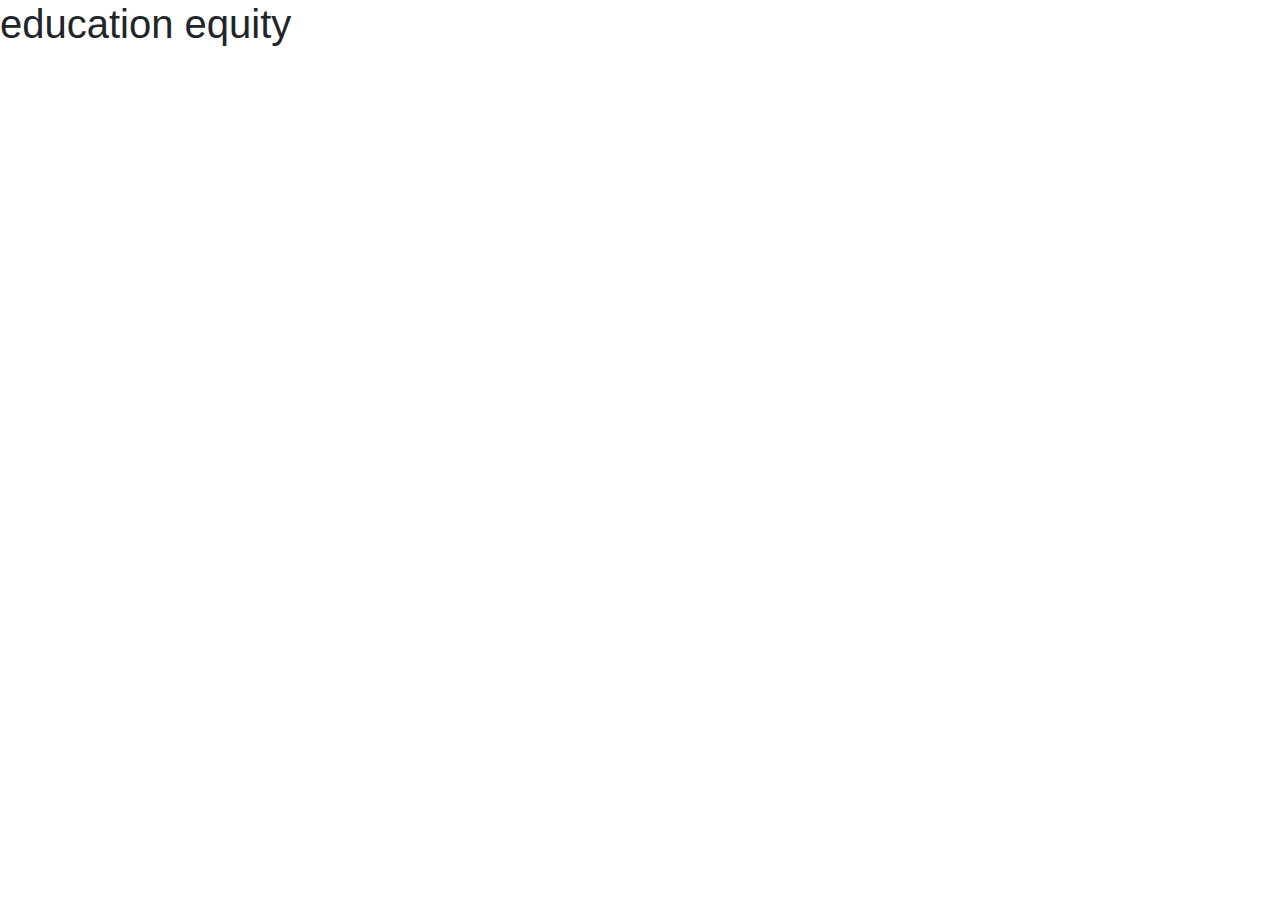
==== viz/index.html @ 1a05cf8d "updating viz files" ====
<!DOCTYPE html>
<html lang="">
    
<head>
    <meta charset="utf-8">
    <meta name="viewport" content="width=device-width, initial-scale=1, shrink-to-fit=yes">
    <title> Education Equity </title>
<!--    <link rel="icon" href="../assets/pics/eclogo.png">-->
    <script src="https://d3js.org/d3.v5.min.js"></script>

    <!-- Bootstrap CSS -->
    <link rel="stylesheet" href="https://stackpath.bootstrapcdn.com/bootstrap/4.4.1/css/bootstrap.min.css" integrity="sha384-Vkoo8x4CGsO3+Hhxv8T/Q5PaXtkKtu6ug5TOeNV6gBiFeWPGFN9MuhOf23Q9Ifjh" crossorigin="anonymous">
        <link rel="stylesheet" href="https://use.fontawesome.com/releases/v5.7.0/css/all.css" integrity="sha384-lZN37f5QGtY3VHgisS14W3ExzMWZxybE1SJSEsQp9S+oqd12jhcu+A56Ebc1zFSJ" crossorigin="anonymous">

    <!-- My CSS -->
    <link rel="stylesheet" href="../assets/css/main.css">
</head>
    
    
<body>
    
<header>
    <h1>education equity</h1>
</header>
    
 <main>
    <div id = "graph-container" class = "container-fluid row"> </div>
</main>  
    
    <script src="assets/js/gap_chart.js"></script>
</body>
</html>
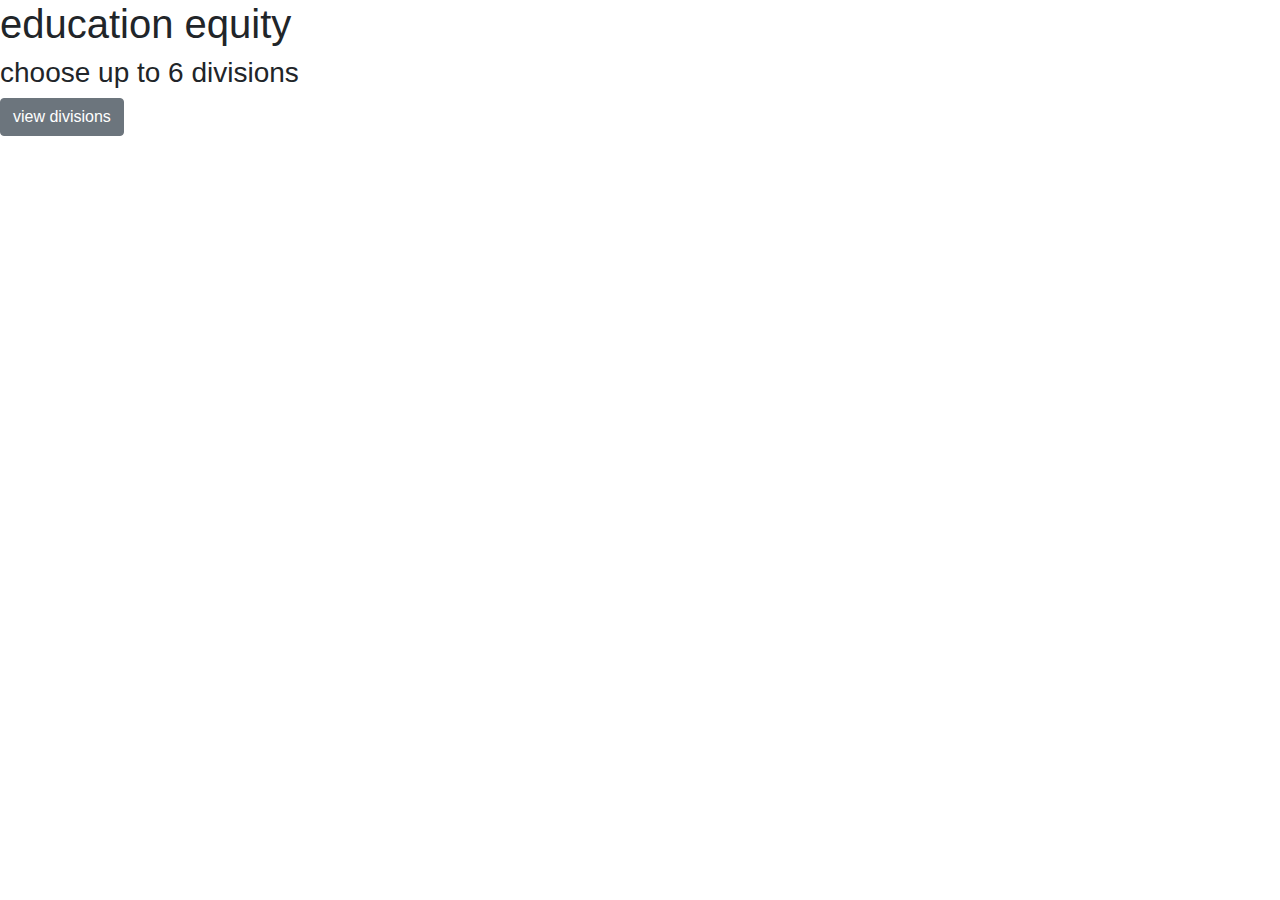
==== commit 19e8904f: "update swapping interface" ====
--- a/viz/index.html
+++ b/viz/index.html
@@ -7,6 +7,8 @@
     <title> Education Equity </title>
 <!--    <link rel="icon" href="../assets/pics/eclogo.png">-->
     <script src="https://d3js.org/d3.v5.min.js"></script>
+    <script src="https://ajax.googleapis.com/ajax/libs/jquery/3.5.1/jquery.min.js"></script>
+
 
     <!-- Bootstrap CSS -->
     <link rel="stylesheet" href="https://stackpath.bootstrapcdn.com/bootstrap/4.4.1/css/bootstrap.min.css" integrity="sha384-Vkoo8x4CGsO3+Hhxv8T/Q5PaXtkKtu6ug5TOeNV6gBiFeWPGFN9MuhOf23Q9Ifjh" crossorigin="anonymous">
@@ -24,9 +26,18 @@
 </header>
     
  <main>
+     <h3>choose up to 6 divisions</h3>
+
+     <div id = "checkboxes" >  
+     </div>
+     <div class = "page-section">
+     <button type="button" id = "submitchanges" class="btn btn-secondary">view divisions</button>
+     </div>
     <div id = "graph-container" class = "container-fluid row"> </div>
+     
 </main>  
     
+    <script src="assets/js/checkbox_button.js"></script>
     <script src="assets/js/gap_chart.js"></script>
 </body>
 </html>
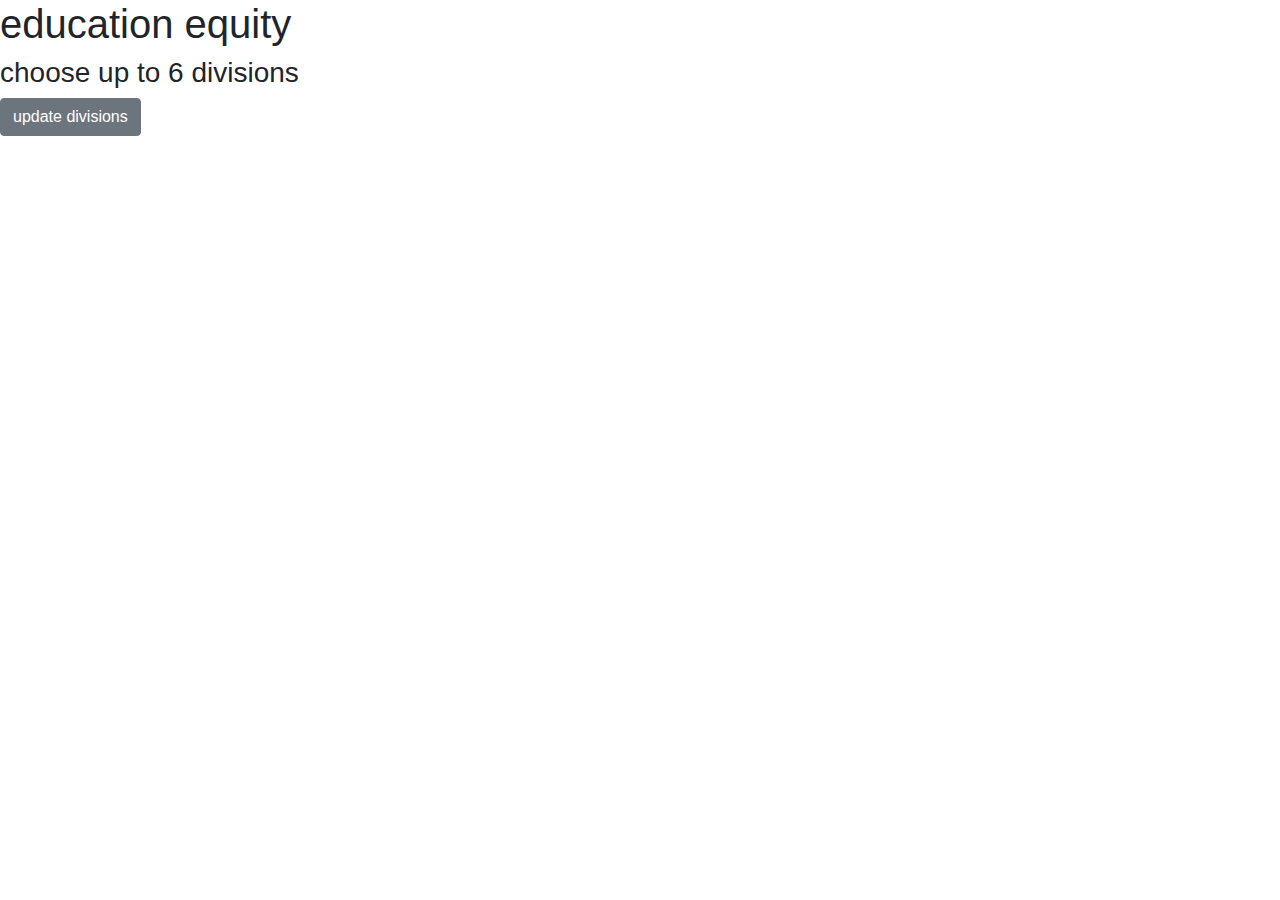
==== commit 6d18f5ba: "updates to the viz" ====
--- a/viz/index.html
+++ b/viz/index.html
@@ -31,7 +31,7 @@
      <div id = "checkboxes" >  
      </div>
      <div class = "page-section">
-     <button type="button" id = "submitchanges" class="btn btn-secondary">view divisions</button>
+     <button type="button" id = "submitchanges" class="btn btn-secondary">update divisions</button>
      </div>
     <div id = "graph-container" class = "container-fluid row"> </div>
      
